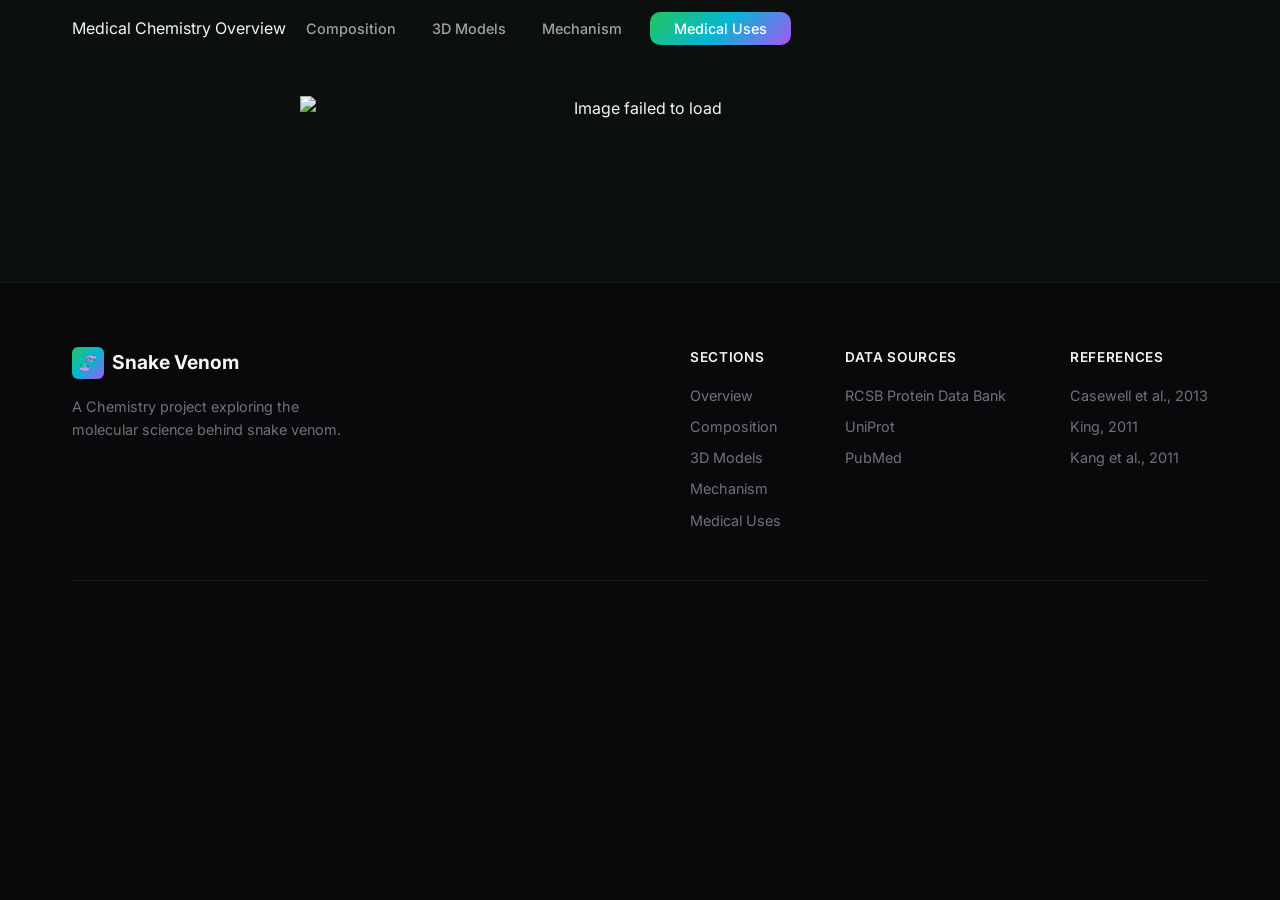
==== medical.html @ aba894d5 "Update Overview link to point to index.html" ====
<!DOCTYPE html>
<html lang="en">
<head>
  <meta charset="UTF-8" />
  <meta name="viewport" content="width=device-width, initial-scale=1.0" />
  <title>Snake Venom Medical Uses</title>
  <meta name="description" content="An interactive chemistry showcase exploring the biochemistry, molecular structures, and medical applications of snake venom." />
  <link rel="preconnect" href="https://fonts.googleapis.com" />
  <link rel="preconnect" href="https://fonts.gstatic.com" crossorigin />
  <link href="https://fonts.googleapis.com/css2?family=Inter:wght@300;400;500;600;700;800;900&family=JetBrains+Mono:wght@400;500;600&display=swap" rel="stylesheet" />
  <link rel="stylesheet" href="styles.css" />
  <!-- 3Dmol.js for interactive molecular visualization -->
  <script src="https://3Dmol.org/build/3Dmol-min.js"></script>
</head>
<body>
  <!-- ======================== NAV ======================== -->
  <nav id="main-nav" class="nav">
    <div class="nav__inner container">
      <ul class="nav__links" id="nav-links">
        <li><a href="medical.html">Medical Chemistry</a></li>
        <li><a href="index.html">Overview</a></li>
        <li><a href="#composition" class="nav__link">Composition</a></li>
        <li><a href="#models" class="nav__link">3D Models</a></li>
        <li><a href="#mechanism" class="nav__link">Mechanism</a></li>
        <li><a href="#medicine" class="nav__link nav__link--cta">Medical Uses</a></li>
      </ul>
      <button class="nav__toggle" id="nav-toggle" aria-label="Toggle navigation">
        <span></span><span></span><span></span>
      </button>
    </div>
  </nav>

  <!-- ======================== OVERVIEW ======================== -->
  <section id="overview" class="overview section">
    <div class="container">
      <div class="section__header">
        <img src="qrCode.pdf" alt="Image failed to load">
      </div>
    </div>
  </section>

  <!-- ======================== REFERENCES / FOOTER ======================== -->
  <footer id="footer" class="footer">
    <div class="container">
      <div class="footer__inner">
        <div class="footer__brand">
          <a href="#" class="nav__logo">
            <span class="nav__logo-icon">🧬</span>
            <span class="nav__logo-text">Snake Venom</span>
          </a>
          <p class="footer__tagline">A Chemistry project exploring the molecular science behind snake venom.</p>
        </div>
        <div class="footer__links">
          <div class="footer__col">
            <h4>Sections</h4>
            <a href="#overview">Overview</a>
            <a href="#composition">Composition</a>
            <a href="#models">3D Models</a>
            <a href="#mechanism">Mechanism</a>
            <a href="#medicine">Medical Uses</a>
          </div>
          <div class="footer__col">
            <h4>Data Sources</h4>
            <a href="https://www.rcsb.org/" target="_blank" rel="noopener">RCSB Protein Data Bank</a>
            <a href="https://www.uniprot.org/" target="_blank" rel="noopener">UniProt</a>
            <a href="https://pubmed.ncbi.nlm.nih.gov/" target="_blank" rel="noopener">PubMed</a>
          </div>
          <div class="footer__col">
            <h4>References</h4>
            <a href="https://doi.org/10.1146/annurev-biochem-011510-135646" target="_blank" rel="noopener">Casewell et al., 2013</a>
            <a href="https://doi.org/10.1038/nrd3011" target="_blank" rel="noopener">King, 2011</a>
            <a href="https://doi.org/10.1016/j.toxicon.2009.11.004" target="_blank" rel="noopener">Kang et al., 2011</a>
          </div>
        </div>
      </div>
      <div class="footer__bottom">
        
      </div>
    </div>
  </footer>

  <script src="script.js"></script>
</body>
</html>
---- styles.css ----
/* ===========================
   DESIGN TOKENS & RESET
   =========================== */
:root {
  /* Colors — venomous green / toxic palette */
  --c-bg:        #09090b;
  --c-bg-alt:    #0b0f0d;
  --c-surface:   #12171a;
  --c-surface-2: #1a2120;
  --c-border:    rgba(255,255,255,0.06);
  --c-border-2:  rgba(255,255,255,0.1);
  --c-text:      #f4f4f5;
  --c-text-2:    #a1a1aa;
  --c-text-3:    #71717a;

  /* Accent gradient — toxic green / teal / emerald */
  --g-accent: linear-gradient(135deg, #22c55e, #06b6d4, #a855f7);
  --g-accent-hover: linear-gradient(135deg, #4ade80, #22d3ee, #c084fc);
  --c-accent:    #22c55e;
  --c-accent-2:  #06b6d4;
  --c-accent-3:  #a855f7;

  /* Typography */
  --ff-sans:  'Inter', system-ui, -apple-system, sans-serif;
  --ff-mono:  'JetBrains Mono', 'SF Mono', 'Fira Code', monospace;

  /* Spacing */
  --space-xs: 0.25rem;
  --space-sm: 0.5rem;
  --space-md: 1rem;
  --space-lg: 1.5rem;
  --space-xl: 2rem;
  --space-2xl: 3rem;
  --space-3xl: 4rem;
  --space-4xl: 6rem;

  /* Border radius */
  --r-sm: 6px;
  --r-md: 10px;
  --r-lg: 16px;
  --r-xl: 24px;
  --r-full: 9999px;

  /* Transitions */
  --t-fast:  150ms cubic-bezier(0.4,0,0.2,1);
  --t-base:  250ms cubic-bezier(0.4,0,0.2,1);
  --t-slow:  400ms cubic-bezier(0.4,0,0.2,1);

  /* Shadows */
  --shadow-glow: 0 0 80px -20px rgba(34,197,94,0.25);
  --shadow-card: 0 4px 24px rgba(0,0,0,0.3);
}

*,*::before,*::after {
  margin: 0;
  padding: 0;
  box-sizing: border-box;
}

html {
  scroll-behavior: smooth;
  font-size: 16px;
}

body {
  font-family: var(--ff-sans);
  background: var(--c-bg);
  color: var(--c-text);
  line-height: 1.6;
  -webkit-font-smoothing: antialiased;
  -moz-osx-font-smoothing: grayscale;
  overflow-x: hidden;
}

a {
  color: inherit;
  text-decoration: none;
}

img { max-width: 100%; display: block; }

ul { list-style: none; }

/* ===========================
   UTILITY CLASSES
   =========================== */
.container {
  width: 100%;
  max-width: 1200px;
  margin: 0 auto;
  padding: 0 var(--space-xl);
}

.text--gradient {
  background: var(--g-accent);
  -webkit-background-clip: text;
  -webkit-text-fill-color: transparent;
  background-clip: text;
}

.section {
  padding: var(--space-4xl) 0;
  position: relative;
}

.section__header {
  text-align: center;
  max-width: 680px;
  margin: 0 auto var(--space-3xl);
}

.section__label {
  display: inline-block;
  font-family: var(--ff-mono);
  font-size: 0.8rem;
  font-weight: 500;
  letter-spacing: 0.1em;
  text-transform: uppercase;
  color: var(--c-accent);
  margin-bottom: var(--space-md);
  padding: var(--space-xs) var(--space-md);
  background: rgba(34,197,94,0.1);
  border: 1px solid rgba(34,197,94,0.2);
  border-radius: var(--r-full);
}

.section__title {
  font-size: clamp(2rem, 5vw, 3rem);
  font-weight: 800;
  line-height: 1.15;
  letter-spacing: -0.03em;
  margin-bottom: var(--space-lg);
}

.section__desc {
  font-size: 1.1rem;
  color: var(--c-text-2);
  line-height: 1.7;
}

.mono { font-family: var(--ff-mono); }

/* ===========================
   BUTTONS
   =========================== */
.btn {
  display: inline-flex;
  align-items: center;
  gap: var(--space-sm);
  padding: 0.75rem 1.75rem;
  font-family: var(--ff-sans);
  font-size: 0.95rem;
  font-weight: 600;
  border-radius: var(--r-lg);
  border: none;
  cursor: pointer;
  transition: all var(--t-base);
  text-decoration: none;
  position: relative;
  overflow: hidden;
}

.btn__icon {
  width: 18px;
  height: 18px;
  transition: transform var(--t-base);
}

.btn:hover .btn__icon {
  transform: translateX(4px);
}

.btn--primary {
  background: var(--g-accent);
  color: white;
  box-shadow: 0 4px 20px rgba(34,197,94,0.3);
}

.btn--primary:hover {
  background: var(--g-accent-hover);
  box-shadow: 0 6px 30px rgba(34,197,94,0.45);
  transform: translateY(-2px);
}

.btn--glass {
  background: rgba(255,255,255,0.05);
  color: var(--c-text);
  border: 1px solid var(--c-border-2);
  backdrop-filter: blur(12px);
}

.btn--glass:hover {
  background: rgba(255,255,255,0.1);
  border-color: rgba(255,255,255,0.2);
  transform: translateY(-2px);
}

/* ===========================
   NAVIGATION
   =========================== */
.nav {
  position: fixed;
  top: 0;
  left: 0;
  right: 0;
  z-index: 1000;
  padding: var(--space-md) 0;
  transition: all var(--t-base);
}

.nav--scrolled {
  background: rgba(9,9,11,0.85);
  backdrop-filter: blur(20px) saturate(1.5);
  border-bottom: 1px solid var(--c-border);
  padding: var(--space-sm) 0;
}

.nav__inner {
  display: flex;
  align-items: center;
  justify-content: space-between;
}

.nav__logo {
  display: flex;
  align-items: center;
  gap: var(--space-sm);
  font-weight: 700;
  font-size: 1.2rem;
  z-index: 10;
}

.nav__logo-icon {
  display: inline-flex;
  align-items: center;
  justify-content: center;
  width: 32px;
  height: 32px;
  background: var(--g-accent);
  border-radius: var(--r-sm);
  font-size: 0.9rem;
}

.nav__links {
  display: flex;
  align-items: center;
  gap: var(--space-xs);
}

.nav__link {
  padding: var(--space-sm) var(--space-md);
  font-size: 0.9rem;
  font-weight: 500;
  color: var(--c-text-2);
  border-radius: var(--r-md);
  transition: all var(--t-fast);
}

.nav__link:hover {
  color: var(--c-text);
  background: rgba(255,255,255,0.05);
}

.nav__link--cta {
  background: var(--g-accent);
  color: white !important;
  padding: var(--space-sm) var(--space-lg);
  margin-left: var(--space-sm);
}

.nav__link--cta:hover {
  background: var(--g-accent-hover);
  box-shadow: 0 4px 16px rgba(34,197,94,0.4);
}

.nav__toggle {
  display: none;
  flex-direction: column;
  gap: 5px;
  background: none;
  border: none;
  cursor: pointer;
  padding: var(--space-sm);
  z-index: 10;
}

.nav__toggle span {
  display: block;
  width: 22px;
  height: 2px;
  background: var(--c-text);
  border-radius: 2px;
  transition: all var(--t-base);
}

/* ===========================
   HERO
   =========================== */
.hero {
  min-height: 100vh;
  display: flex;
  align-items: center;
  justify-content: center;
  position: relative;
  overflow: hidden;
  padding-top: 80px;
}

.hero__bg {
  position: absolute;
  inset: 0;
  z-index: 0;
}

.hero__orb {
  position: absolute;
  border-radius: 50%;
  filter: blur(120px);
  opacity: 0.35;
  animation: float 8s ease-in-out infinite;
}

.hero__orb--1 {
  width: 600px;
  height: 600px;
  background: #22c55e;
  top: -200px;
  right: -100px;
  animation-delay: 0s;
}

.hero__orb--2 {
  width: 500px;
  height: 500px;
  background: #06b6d4;
  bottom: -200px;
  left: -100px;
  animation-delay: -3s;
}

.hero__orb--3 {
  width: 400px;
  height: 400px;
  background: #a855f7;
  top: 50%;
  left: 50%;
  transform: translate(-50%, -50%);
  animation-delay: -5s;
  opacity: 0.12;
}

.hero__grid {
  position: absolute;
  inset: 0;
  background-image:
    linear-gradient(rgba(255,255,255,0.03) 1px, transparent 1px),
    linear-gradient(90deg, rgba(255,255,255,0.03) 1px, transparent 1px);
  background-size: 60px 60px;
  mask-image: radial-gradient(ellipse 70% 60% at 50% 50%, black, transparent);
}

@keyframes float {
  0%, 100% { transform: translate(0, 0) scale(1); }
  33% { transform: translate(30px, -30px) scale(1.05); }
  66% { transform: translate(-20px, 20px) scale(0.95); }
}

.hero__content {
  position: relative;
  z-index: 1;
  text-align: center;
  max-width: 800px;
}

.hero__badge {
  display: inline-flex;
  align-items: center;
  gap: var(--space-sm);
  padding: var(--space-xs) var(--space-lg) var(--space-xs) var(--space-md);
  background: rgba(255,255,255,0.04);
  border: 1px solid var(--c-border-2);
  border-radius: var(--r-full);
  font-size: 0.85rem;
  font-weight: 500;
  color: var(--c-text-2);
  margin-bottom: var(--space-2xl);
  backdrop-filter: blur(12px);
  animation: fadeInUp 0.8s ease-out;
}

.hero__badge-dot {
  width: 8px;
  height: 8px;
  background: #22c55e;
  border-radius: 50%;
  animation: pulse-dot 2s ease-in-out infinite;
}

@keyframes pulse-dot {
  0%, 100% { opacity: 1; }
  50% { opacity: 0.4; }
}

.hero__title {
  font-size: clamp(2.8rem, 8vw, 5rem);
  font-weight: 900;
  line-height: 1.05;
  letter-spacing: -0.04em;
  margin-bottom: var(--space-xl);
  animation: fadeInUp 0.8s ease-out 0.15s both;
}

.hero__title--gradient {
  background: var(--g-accent);
  -webkit-background-clip: text;
  -webkit-text-fill-color: transparent;
  background-clip: text;
}

.hero__subtitle {
  font-size: clamp(1.05rem, 2vw, 1.25rem);
  color: var(--c-text-2);
  max-width: 600px;
  margin: 0 auto var(--space-2xl);
  line-height: 1.7;
  animation: fadeInUp 0.8s ease-out 0.3s both;
}

.hero__actions {
  display: flex;
  align-items: center;
  justify-content: center;
  gap: var(--space-md);
  margin-bottom: var(--space-3xl);
  animation: fadeInUp 0.8s ease-out 0.45s both;
}

.hero__stats {
  display: flex;
  align-items: center;
  justify-content: center;
  gap: var(--space-2xl);
  animation: fadeInUp 0.8s ease-out 0.6s both;
}

.hero__stat { text-align: center; }

.hero__stat-value {
  display: inline;
  font-size: 2rem;
  font-weight: 800;
  letter-spacing: -0.02em;
  background: var(--g-accent);
  -webkit-background-clip: text;
  -webkit-text-fill-color: transparent;
  background-clip: text;
}

.hero__stat-suffix {
  font-size: 1.4rem;
  font-weight: 700;
  background: var(--g-accent);
  -webkit-background-clip: text;
  -webkit-text-fill-color: transparent;
  background-clip: text;
}

.hero__stat-label {
  display: block;
  font-size: 0.85rem;
  color: var(--c-text-3);
  margin-top: var(--space-xs);
}

.hero__stat-divider {
  width: 1px;
  height: 40px;
  background: var(--c-border-2);
}

.hero__scroll {
  position: absolute;
  bottom: var(--space-2xl);
  left: 50%;
  transform: translateX(-50%);
  display: flex;
  flex-direction: column;
  align-items: center;
  gap: var(--space-sm);
  font-size: 0.75rem;
  color: var(--c-text-3);
  letter-spacing: 0.1em;
  text-transform: uppercase;
  animation: fadeInUp 0.8s ease-out 0.8s both;
}

.hero__scroll-line {
  width: 1px;
  height: 40px;
  background: linear-gradient(to bottom, var(--c-accent), transparent);
  animation: scroll-line 2s ease-in-out infinite;
}

@keyframes scroll-line {
  0% { transform: scaleY(0); transform-origin: top; }
  50% { transform: scaleY(1); transform-origin: top; }
  50.1% { transform: scaleY(1); transform-origin: bottom; }
  100% { transform: scaleY(0); transform-origin: bottom; }
}

@keyframes fadeInUp {
  from { opacity: 0; transform: translateY(30px); }
  to   { opacity: 1; transform: translateY(0); }
}

/* ===========================
   OVERVIEW (ABOUT)
   =========================== */
.overview {
  background: var(--c-bg-alt);
}

.overview__grid {
  display: grid;
  grid-template-columns: repeat(2, 1fr);
  gap: var(--space-lg);
}

.overview__card {
  background: var(--c-surface);
  border: 1px solid var(--c-border);
  border-radius: var(--r-lg);
  padding: var(--space-2xl);
  transition: all var(--t-base);
  position: relative;
  overflow: hidden;
}

.overview__card::before {
  content: '';
  position: absolute;
  top: 0;
  left: 0;
  right: 0;
  height: 2px;
  background: var(--g-accent);
  opacity: 0;
  transition: opacity var(--t-base);
}

.overview__card:hover {
  border-color: var(--c-border-2);
  transform: translateY(-4px);
  box-shadow: var(--shadow-card);
}

.overview__card:hover::before {
  opacity: 1;
}

.overview__card--main {
  grid-column: span 2;
  background: linear-gradient(135deg, var(--c-surface), var(--c-surface-2));
}

.overview__card-icon {
  font-size: 2rem;
  margin-bottom: var(--space-lg);
}

.overview__card h3 {
  font-size: 1.25rem;
  font-weight: 700;
  margin-bottom: var(--space-md);
}

.overview__card p {
  color: var(--c-text-2);
  line-height: 1.7;
}

.overview__card strong {
  color: var(--c-text);
}

/* ===========================
   COMPOSITION (FEATURES)
   =========================== */
.composition__grid {
  display: grid;
  grid-template-columns: repeat(3, 1fr);
  gap: var(--space-lg);
}

.comp-card {
  background: var(--c-surface);
  border: 1px solid var(--c-border);
  border-radius: var(--r-lg);
  padding: var(--space-2xl);
  position: relative;
  transition: all var(--t-slow);
  overflow: hidden;
}

.comp-card::after {
  content: '';
  position: absolute;
  inset: 0;
  background: radial-gradient(600px circle at var(--mouse-x, 50%) var(--mouse-y, 50%), rgba(34,197,94,0.06), transparent 40%);
  opacity: 0;
  transition: opacity var(--t-base);
}

.comp-card:hover::after { opacity: 1; }

.comp-card:hover {
  border-color: rgba(34,197,94,0.2);
  transform: translateY(-6px);
  box-shadow: var(--shadow-glow);
}

.comp-card__number {
  position: absolute;
  top: var(--space-lg);
  right: var(--space-lg);
  font-family: var(--ff-mono);
  font-size: 0.8rem;
  color: var(--c-text-3);
  font-weight: 600;
}

.comp-card__icon {
  width: 48px;
  height: 48px;
  display: flex;
  align-items: center;
  justify-content: center;
  background: rgba(34,197,94,0.1);
  border: 1px solid rgba(34,197,94,0.2);
  border-radius: var(--r-md);
  margin-bottom: var(--space-lg);
  color: var(--c-accent);
}

.comp-card__icon svg {
  width: 24px;
  height: 24px;
}

.comp-card__title {
  font-size: 1.1rem;
  font-weight: 700;
  margin-bottom: var(--space-md);
  position: relative;
  z-index: 1;
}

.comp-card__desc {
  font-size: 0.92rem;
  color: var(--c-text-2);
  line-height: 1.7;
  margin-bottom: var(--space-md);
  position: relative;
  z-index: 1;
}

.comp-card__desc strong,
.comp-card__desc em {
  color: var(--c-text);
}

.comp-card__formula {
  font-family: var(--ff-mono);
  font-size: 0.8rem;
  color: var(--c-accent-2);
  padding: var(--space-sm) var(--space-md);
  background: rgba(6,182,212,0.06);
  border: 1px solid rgba(6,182,212,0.12);
  border-radius: var(--r-sm);
  margin-bottom: var(--space-md);
  position: relative;
  z-index: 1;
}

.formula-label {
  color: var(--c-text-3);
  margin-right: var(--space-sm);
}

.comp-card__tags {
  display: flex;
  gap: var(--space-sm);
  position: relative;
  z-index: 1;
}

.tag {
  font-family: var(--ff-mono);
  font-size: 0.75rem;
  font-weight: 500;
  padding: var(--space-xs) var(--space-sm);
  background: rgba(34,197,94,0.1);
  border: 1px solid rgba(34,197,94,0.15);
  border-radius: var(--r-sm);
  color: var(--c-accent);
}

/* ===========================
   3D MODELS SECTION
   =========================== */
.models {
  background: var(--c-bg-alt);
}

.models__tabs {
  display: flex;
  gap: var(--space-md);
  margin-bottom: var(--space-xl);
  overflow-x: auto;
  padding-bottom: var(--space-sm);
}

.models__tab {
  display: flex;
  flex-direction: column;
  align-items: center;
  gap: var(--space-xs);
  padding: var(--space-lg) var(--space-xl);
  background: var(--c-surface);
  border: 1px solid var(--c-border);
  border-radius: var(--r-lg);
  cursor: pointer;
  transition: all var(--t-base);
  flex: 1;
  min-width: 180px;
  font-family: var(--ff-sans);
  color: var(--c-text-2);
}

.models__tab:hover {
  border-color: var(--c-border-2);
  background: var(--c-surface-2);
}

.models__tab.active {
  border-color: var(--c-accent);
  background: rgba(34,197,94,0.05);
  color: var(--c-text);
  box-shadow: 0 0 30px -10px rgba(34,197,94,0.2);
}

.models__tab-icon {
  font-size: 1.5rem;
}

.models__tab-name {
  font-weight: 600;
  font-size: 0.95rem;
}

.models__tab-type {
  font-family: var(--ff-mono);
  font-size: 0.75rem;
  color: var(--c-text-3);
}

.models__viewer-wrapper {
  display: grid;
  grid-template-columns: 1.4fr 1fr;
  gap: var(--space-xl);
  margin-bottom: var(--space-lg);
}

.models__viewer {
  position: relative;
  background: var(--c-surface);
  border: 1px solid var(--c-border);
  border-radius: var(--r-lg);
  overflow: hidden;
  aspect-ratio: 4/3;
  min-height: 420px;
}

.models__canvas {
  background: #0a0e0c;
}

.models__loading {
  position: absolute;
  inset: 0;
  display: flex;
  flex-direction: column;
  align-items: center;
  justify-content: center;
  gap: var(--space-md);
  background: rgba(10,14,12,0.9);
  color: var(--c-text-3);
  font-size: 0.9rem;
  z-index: 5;
  transition: opacity var(--t-base);
}

.models__loading.hidden {
  opacity: 0;
  pointer-events: none;
}

.models__spinner {
  width: 36px;
  height: 36px;
  border: 3px solid var(--c-border);
  border-top-color: var(--c-accent);
  border-radius: 50%;
  animation: spin 0.8s linear infinite;
}

@keyframes spin {
  to { transform: rotate(360deg); }
}

.models__info {
  background: var(--c-surface);
  border: 1px solid var(--c-border);
  border-radius: var(--r-lg);
  padding: var(--space-2xl);
  overflow-y: auto;
  max-height: 520px;
}

.models__info-panel {
  display: none;
}

.models__info-panel.active {
  display: block;
}

.models__info-panel h3 {
  font-size: 1.4rem;
  font-weight: 800;
  margin-bottom: var(--space-xs);
  background: var(--g-accent);
  -webkit-background-clip: text;
  -webkit-text-fill-color: transparent;
  background-clip: text;
}

.models__info-source {
  font-style: italic;
  font-size: 0.9rem;
  color: var(--c-text-3);
  margin-bottom: var(--space-lg);
}

.models__info-detail {
  display: flex;
  flex-direction: column;
  gap: var(--space-sm);
  margin-bottom: var(--space-lg);
  padding: var(--space-lg);
  background: rgba(34,197,94,0.04);
  border: 1px solid rgba(34,197,94,0.1);
  border-radius: var(--r-md);
}

.info-row {
  display: flex;
  justify-content: space-between;
  font-size: 0.88rem;
}

.info-label {
  color: var(--c-text-3);
  font-weight: 500;
}

.info-value {
  color: var(--c-text);
  font-weight: 600;
}

.models__info-desc {
  font-size: 0.92rem;
  color: var(--c-text-2);
  line-height: 1.75;
}

.models__info-desc strong {
  color: var(--c-text);
}

.models__controls {
  display: flex;
  align-items: center;
  justify-content: space-between;
  gap: var(--space-md);
  flex-wrap: wrap;
}

.models__hint {
  font-size: 0.8rem;
  color: var(--c-text-3);
}

.models__style-btns {
  display: flex;
  gap: var(--space-xs);
}

.models__style-btn {
  padding: var(--space-sm) var(--space-md);
  font-family: var(--ff-mono);
  font-size: 0.8rem;
  font-weight: 500;
  background: var(--c-surface);
  border: 1px solid var(--c-border);
  border-radius: var(--r-md);
  color: var(--c-text-2);
  cursor: pointer;
  transition: all var(--t-fast);
}

.models__style-btn:hover {
  border-color: var(--c-border-2);
  color: var(--c-text);
}

.models__style-btn.active {
  background: rgba(34,197,94,0.1);
  border-color: var(--c-accent);
  color: var(--c-accent);
}

/* ===========================
   MECHANISM (TIMELINE)
   =========================== */
.mechanism__timeline {
  position: relative;
  max-width: 760px;
  margin: 0 auto;
  padding-left: 60px;
}

.mechanism__timeline::before {
  content: '';
  position: absolute;
  top: 0;
  left: 27px;
  width: 2px;
  height: 100%;
  background: linear-gradient(to bottom, var(--c-accent), var(--c-accent-2), var(--c-accent-3));
  opacity: 0.3;
  border-radius: var(--r-full);
}

.mechanism__step {
  position: relative;
  margin-bottom: var(--space-2xl);
}

.mechanism__step:last-child {
  margin-bottom: 0;
}

.mechanism__step-marker {
  position: absolute;
  left: -60px;
  top: 0;
  width: 54px;
  height: 54px;
  display: flex;
  align-items: center;
  justify-content: center;
}

.mechanism__step-num {
  width: 36px;
  height: 36px;
  display: flex;
  align-items: center;
  justify-content: center;
  background: var(--c-surface);
  border: 2px solid var(--c-accent);
  border-radius: 50%;
  font-family: var(--ff-mono);
  font-size: 0.85rem;
  font-weight: 700;
  color: var(--c-accent);
  position: relative;
  z-index: 1;
}

.mechanism__step-content {
  background: var(--c-surface);
  border: 1px solid var(--c-border);
  border-radius: var(--r-lg);
  padding: var(--space-2xl);
  transition: all var(--t-base);
}

.mechanism__step-content:hover {
  border-color: var(--c-border-2);
  transform: translateX(6px);
  box-shadow: var(--shadow-card);
}

.mechanism__step-content h3 {
  font-size: 1.15rem;
  font-weight: 700;
  margin-bottom: var(--space-md);
}

.mechanism__step-content p {
  font-size: 0.92rem;
  color: var(--c-text-2);
  line-height: 1.75;
  margin-bottom: var(--space-md);
}

.mechanism__step-content p strong {
  color: var(--c-text);
}

.mechanism__step-tag {
  font-family: var(--ff-mono);
  font-size: 0.78rem;
  color: var(--c-accent);
  padding: var(--space-xs) var(--space-md);
  background: rgba(34,197,94,0.08);
  border-radius: var(--r-full);
  display: inline-block;
}

/* ===========================
   MEDICAL APPLICATIONS
   =========================== */
.medicine {
  background: var(--c-bg-alt);
}

.medicine__grid {
  display: grid;
  grid-template-columns: repeat(2, 1fr);
  gap: var(--space-lg);
}

.medicine__card {
  background: var(--c-surface);
  border: 1px solid var(--c-border);
  border-radius: var(--r-lg);
  padding: var(--space-2xl);
  transition: all var(--t-base);
  position: relative;
  overflow: hidden;
}

.medicine__card::before {
  content: '';
  position: absolute;
  top: 0;
  left: 0;
  right: 0;
  height: 2px;
  background: var(--g-accent);
  opacity: 0;
  transition: opacity var(--t-base);
}

.medicine__card:hover {
  border-color: var(--c-border-2);
  transform: translateY(-4px);
  box-shadow: var(--shadow-card);
}

.medicine__card:hover::before {
  opacity: 1;
}

.medicine__card-header {
  display: flex;
  align-items: flex-start;
  gap: var(--space-md);
  margin-bottom: var(--space-lg);
}

.medicine__card-emoji {
  font-size: 2rem;
  flex-shrink: 0;
}

.medicine__card-header h3 {
  font-size: 1.15rem;
  font-weight: 700;
  margin-bottom: var(--space-xs);
}

.medicine__card-origin {
  font-size: 0.82rem;
  color: var(--c-text-3);
  font-style: italic;
}

.medicine__card p {
  font-size: 0.92rem;
  color: var(--c-text-2);
  line-height: 1.7;
  margin-bottom: var(--space-lg);
}

.medicine__card p strong {
  color: var(--c-text);
}

.medicine__card-impact {
  font-family: var(--ff-mono);
  font-size: 0.8rem;
  padding: var(--space-sm) var(--space-md);
  background: rgba(34,197,94,0.06);
  border: 1px solid rgba(34,197,94,0.12);
  border-radius: var(--r-sm);
  color: var(--c-accent);
}

.impact-label {
  color: var(--c-text-3);
  margin-right: var(--space-sm);
}

/* ===========================
   FOOTER
   =========================== */
.footer {
  background: var(--c-bg);
  border-top: 1px solid var(--c-border);
  padding: var(--space-3xl) 0 var(--space-xl);
}

.footer__inner {
  display: flex;
  justify-content: space-between;
  gap: var(--space-3xl);
  padding-bottom: var(--space-2xl);
  border-bottom: 1px solid var(--c-border);
  margin-bottom: var(--space-xl);
}

.footer__tagline {
  color: var(--c-text-3);
  font-size: 0.9rem;
  margin-top: var(--space-md);
  max-width: 280px;
}

.footer__links {
  display: flex;
  gap: var(--space-3xl);
}

.footer__col {
  display: flex;
  flex-direction: column;
  gap: var(--space-sm);
}

.footer__col h4 {
  font-size: 0.85rem;
  font-weight: 600;
  text-transform: uppercase;
  letter-spacing: 0.05em;
  color: var(--c-text);
  margin-bottom: var(--space-sm);
}

.footer__col a {
  font-size: 0.9rem;
  color: var(--c-text-3);
  transition: color var(--t-fast);
}

.footer__col a:hover {
  color: var(--c-text);
}

.footer__bottom {
  text-align: center;
}

.footer__bottom p {
  font-size: 0.85rem;
  color: var(--c-text-3);
}

/* ===========================
   SCROLL REVEAL
   =========================== */
.reveal {
  opacity: 0;
  transform: translateY(40px);
  transition: opacity 0.8s cubic-bezier(0.4,0,0.2,1), transform 0.8s cubic-bezier(0.4,0,0.2,1);
}

.reveal--visible {
  opacity: 1;
  transform: translateY(0);
}

/* ===========================
   RESPONSIVE
   =========================== */
@media (max-width: 1024px) {
  .composition__grid {
    grid-template-columns: repeat(2, 1fr);
  }
  .models__viewer-wrapper {
    grid-template-columns: 1fr;
  }
  .models__info {
    max-height: none;
  }
}

@media (max-width: 768px) {
  .nav__links {
    position: fixed;
    top: 0;
    left: 0;
    right: 0;
    bottom: 0;
    background: rgba(9,9,11,0.98);
    backdrop-filter: blur(20px);
    flex-direction: column;
    align-items: center;
    justify-content: center;
    gap: var(--space-lg);
    opacity: 0;
    pointer-events: none;
    transition: opacity var(--t-base);
  }

  .nav__links.active {
    opacity: 1;
    pointer-events: all;
  }

  .nav__link { font-size: 1.2rem; }
  .nav__link--cta { margin-left: 0; margin-top: var(--space-md); }
  .nav__toggle { display: flex; }

  .hero__stats { gap: var(--space-xl); }

  .overview__grid {
    grid-template-columns: 1fr;
  }

  .overview__card--main {
    grid-column: span 1;
  }

  .composition__grid {
    grid-template-columns: 1fr;
  }

  .models__tabs {
    flex-direction: column;
  }

  .models__tab {
    flex-direction: row;
    gap: var(--space-md);
    min-width: auto;
  }

  .mechanism__timeline {
    padding-left: 50px;
  }

  .mechanism__step-marker {
    left: -50px;
  }

  .medicine__grid {
    grid-template-columns: 1fr;
  }

  .hero__actions {
    flex-direction: column;
  }

  .footer__inner {
    flex-direction: column;
    gap: var(--space-2xl);
  }

  .footer__links {
    gap: var(--space-2xl);
    flex-wrap: wrap;
  }

  .models__controls {
    flex-direction: column;
    align-items: flex-start;
  }
}

@media (max-width: 480px) {
  .hero__title {
    font-size: 2.4rem;
  }

  .hero__stats {
    flex-direction: column;
    gap: var(--space-lg);
  }

  .hero__stat-divider {
    width: 40px;
    height: 1px;
  }

  .mechanism__timeline {
    padding-left: 40px;
  }

  .mechanism__step-marker {
    left: -40px;
  }

  .mechanism__step-num {
    width: 28px;
    height: 28px;
    font-size: 0.75rem;
  }
}
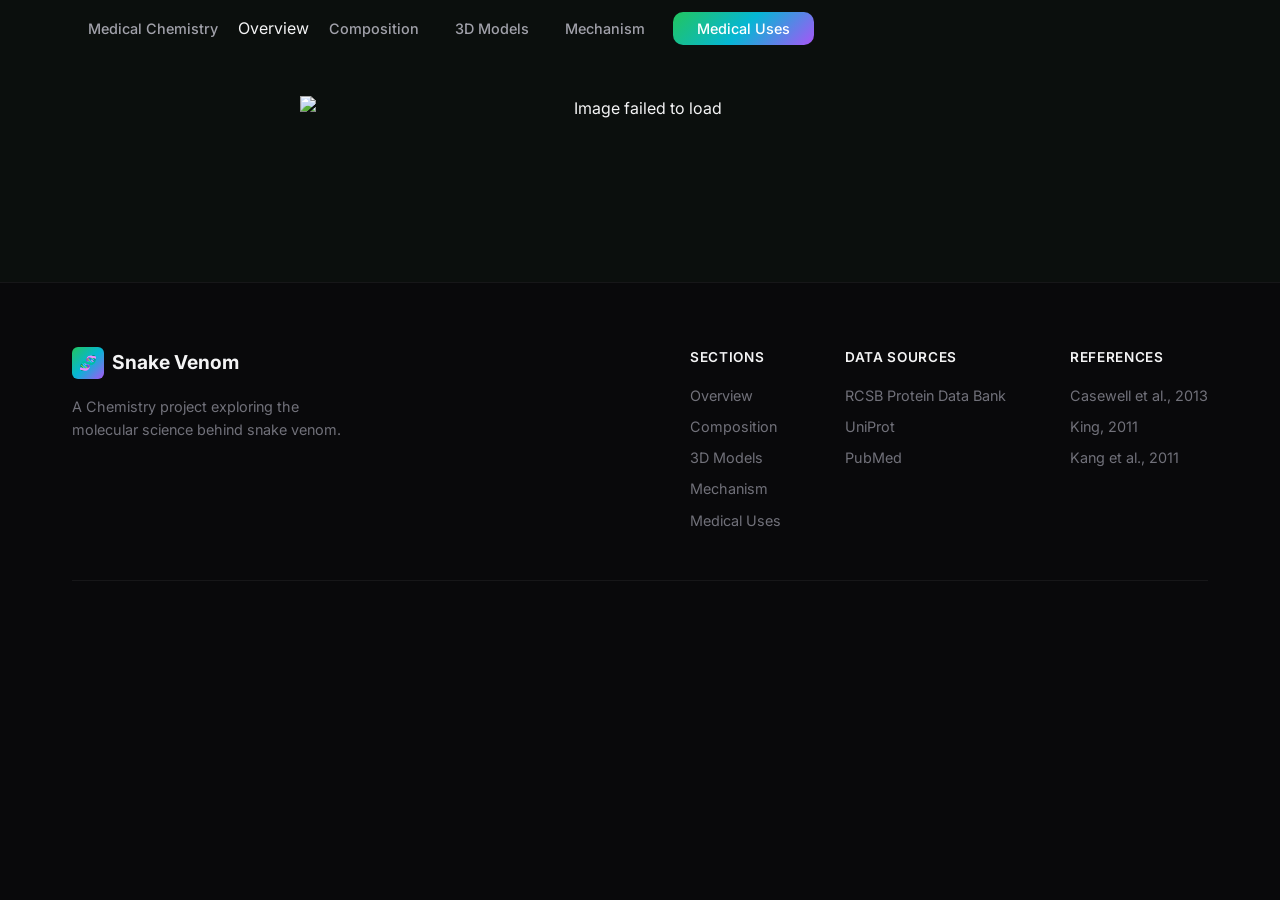
==== commit 5b684d2c: "Add class to Medical Chemistry navigation link" ====
--- a/medical.html
+++ b/medical.html
@@ -17,7 +17,7 @@
   <nav id="main-nav" class="nav">
     <div class="nav__inner container">
       <ul class="nav__links" id="nav-links">
-        <li><a href="medical.html">Medical Chemistry</a></li>
+        <li><a href="medical.html" class="nav__link">Medical Chemistry</a></li>
         <li><a href="index.html">Overview</a></li>
         <li><a href="#composition" class="nav__link">Composition</a></li>
         <li><a href="#models" class="nav__link">3D Models</a></li>
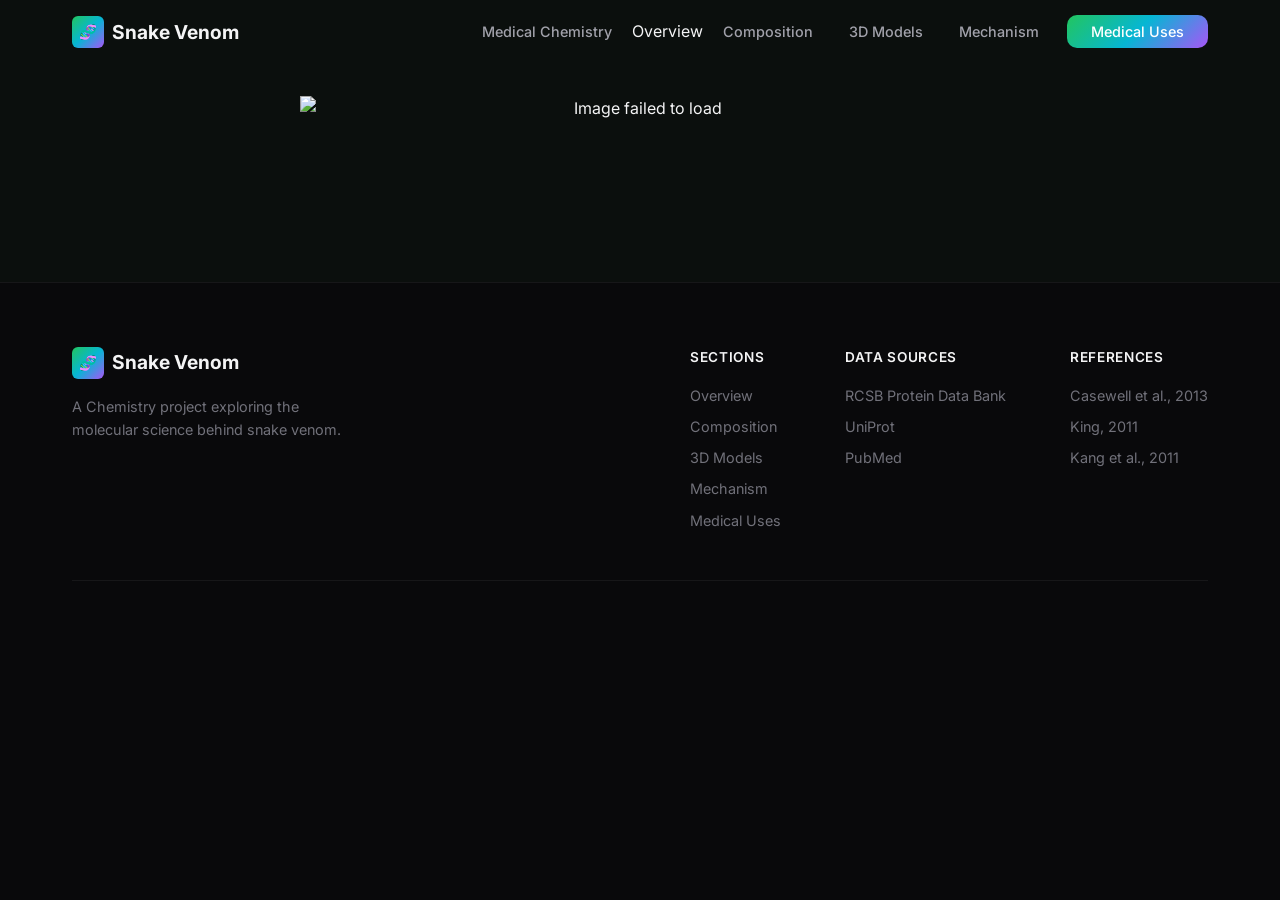
==== commit f6d08c45: "Add logo and title to navigation bar" ====
--- a/medical.html
+++ b/medical.html
@@ -16,6 +16,10 @@
   <!-- ======================== NAV ======================== -->
   <nav id="main-nav" class="nav">
     <div class="nav__inner container">
+      <a href="#" class="nav__logo" id="nav-logo">
+        <span class="nav__logo-icon">🧬</span>
+        <span class="nav__logo-text">Snake Venom</span>
+      </a>
       <ul class="nav__links" id="nav-links">
         <li><a href="medical.html" class="nav__link">Medical Chemistry</a></li>
         <li><a href="index.html">Overview</a></li>
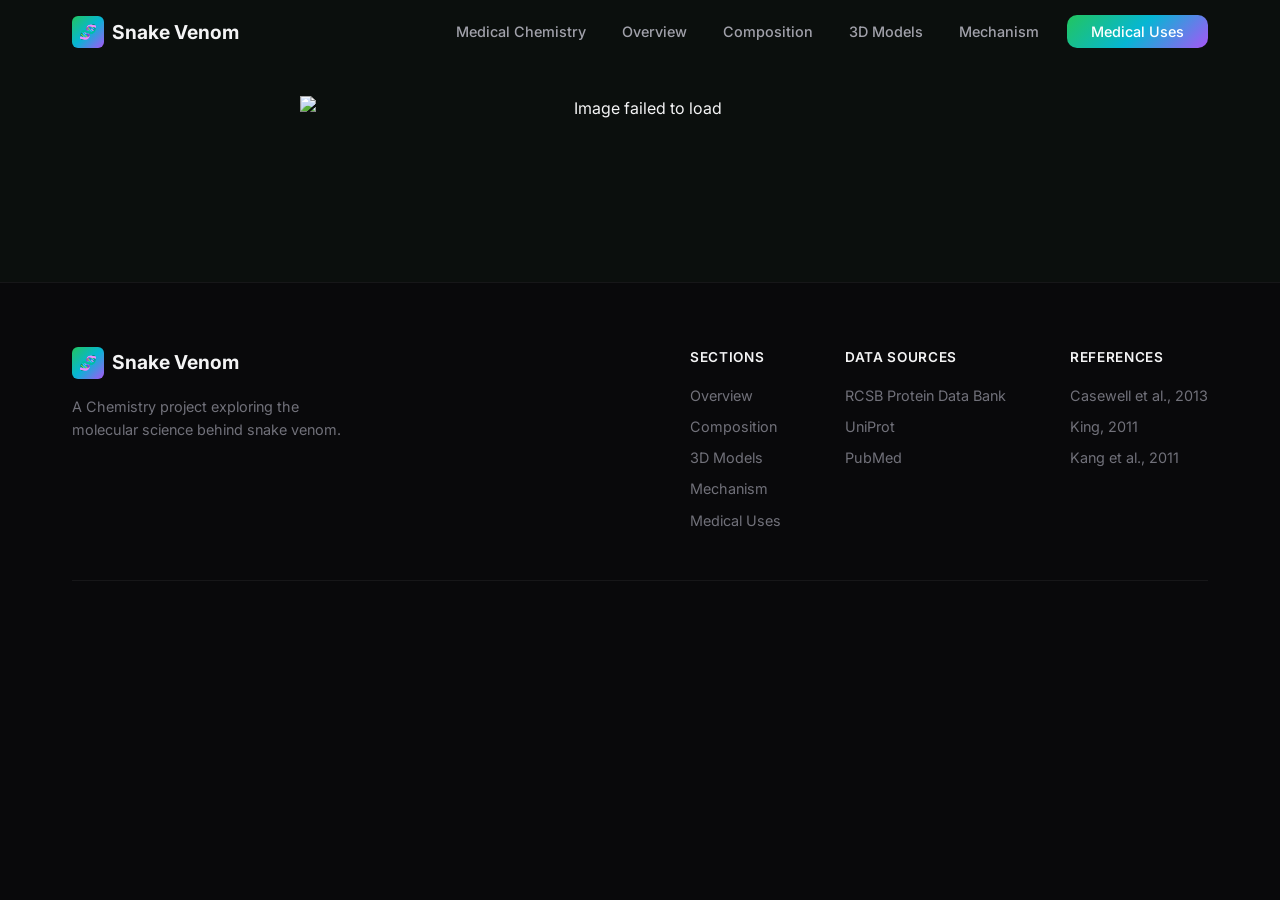
==== commit 64a7a4d0: "Update medical.html" ====
--- a/medical.html
+++ b/medical.html
@@ -22,7 +22,7 @@
       </a>
       <ul class="nav__links" id="nav-links">
         <li><a href="medical.html" class="nav__link">Medical Chemistry</a></li>
-        <li><a href="index.html">Overview</a></li>
+        <li><a href="index.html" class="nav__link">Overview</a></li>
         <li><a href="#composition" class="nav__link">Composition</a></li>
         <li><a href="#models" class="nav__link">3D Models</a></li>
         <li><a href="#mechanism" class="nav__link">Mechanism</a></li>
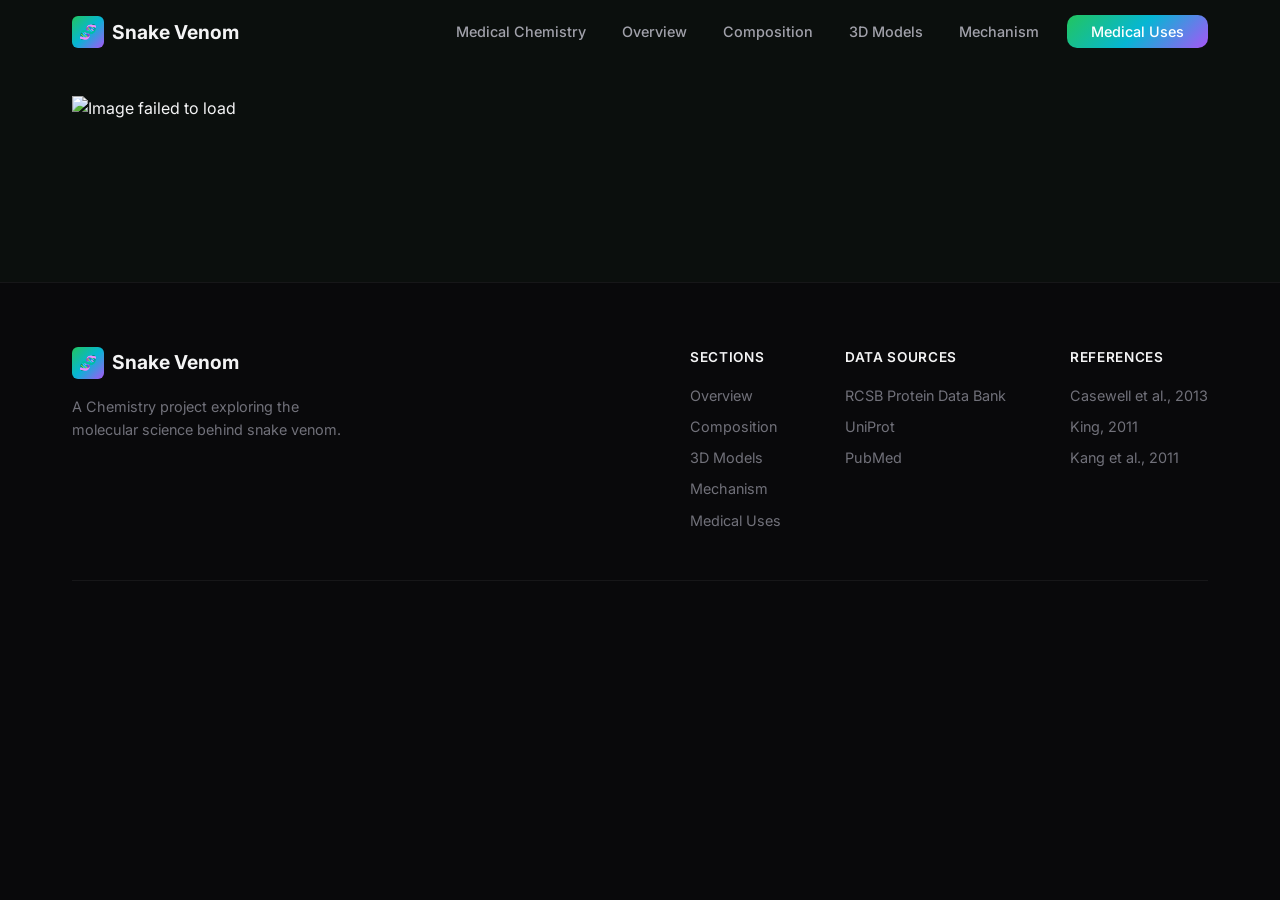
==== commit 661cf345: "Update medical.html" ====
--- a/medical.html
+++ b/medical.html
@@ -37,8 +37,8 @@
   <!-- ======================== OVERVIEW ======================== -->
   <section id="overview" class="overview section">
     <div class="container">
+      <img src="qrCode.pdf" alt="Image failed to load">
       <div class="section__header">
-        <img src="qrCode.pdf" alt="Image failed to load">
       </div>
     </div>
   </section>
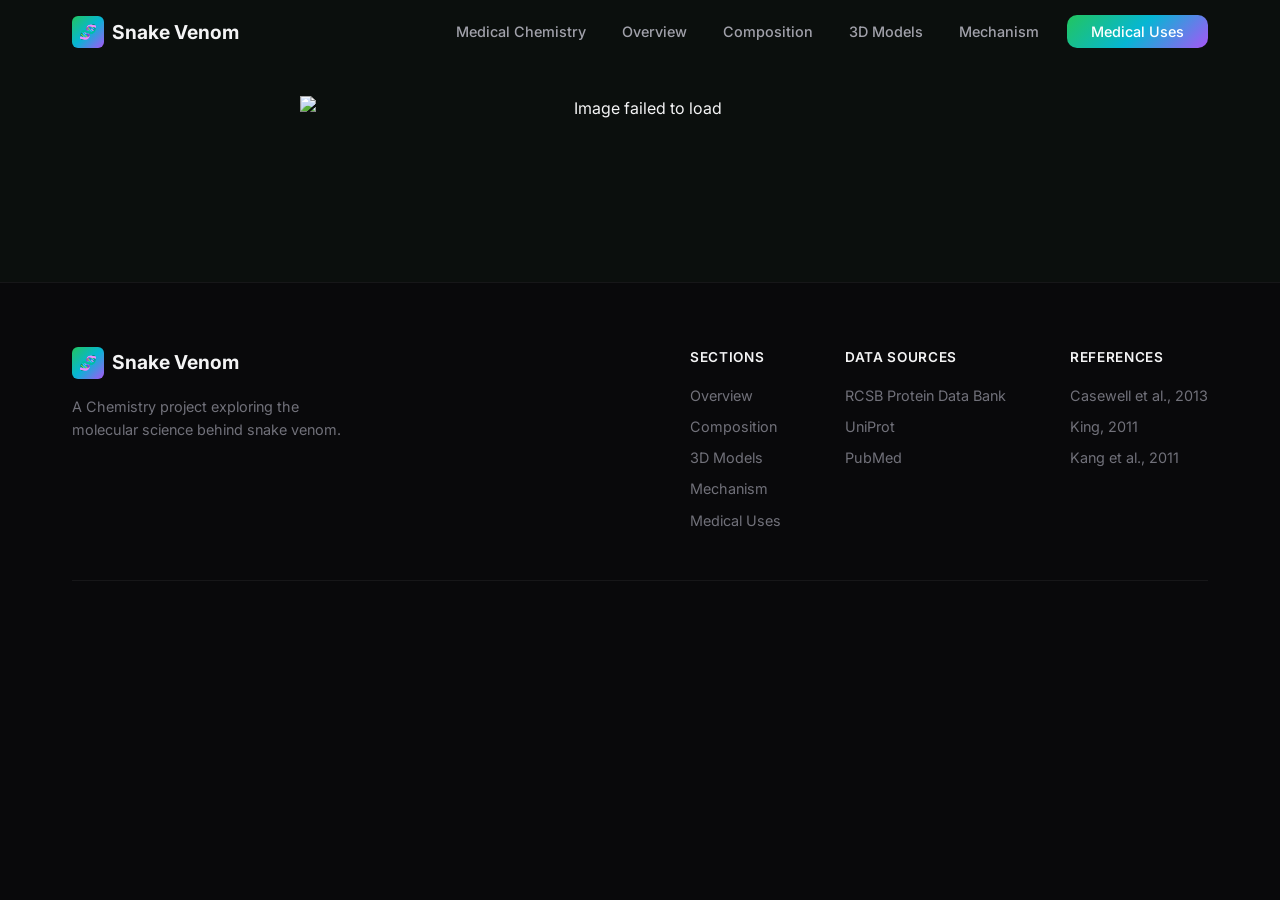
==== commit 72b950e0: "Update medical.html" ====
--- a/medical.html
+++ b/medical.html
@@ -37,8 +37,8 @@
   <!-- ======================== OVERVIEW ======================== -->
   <section id="overview" class="overview section">
     <div class="container">
-      <img src="qrCode.pdf" alt="Image failed to load">
       <div class="section__header">
+        <img src="qrCode.png" alt="Image failed to load">
       </div>
     </div>
   </section>
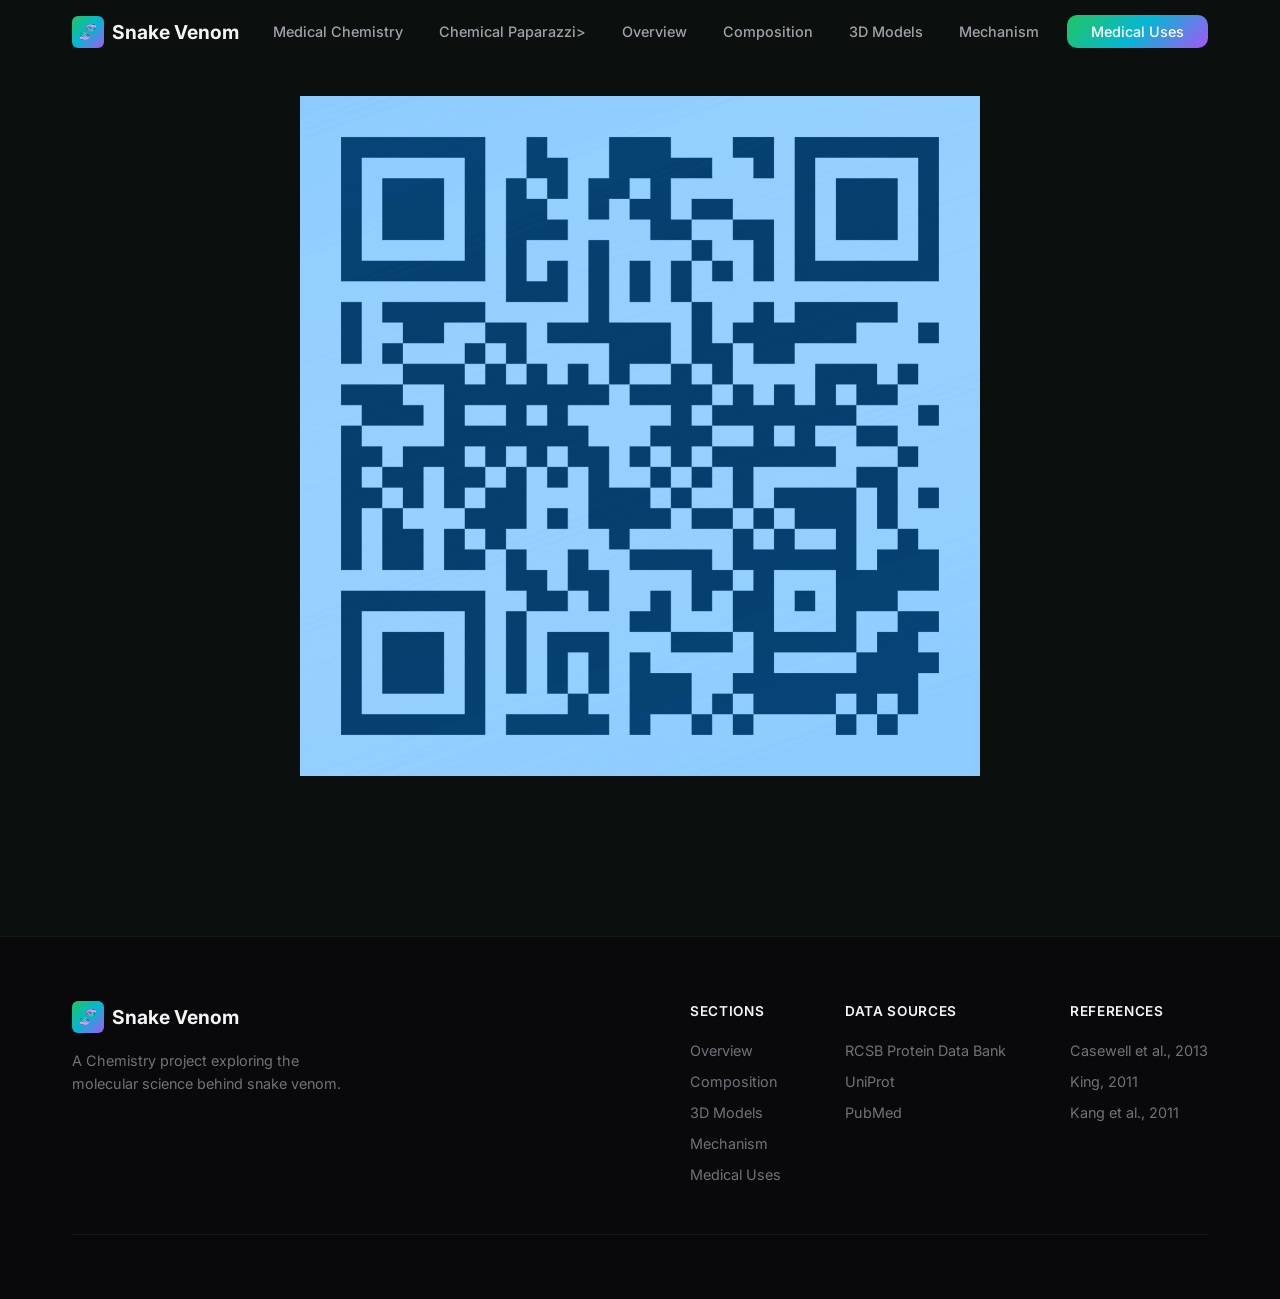
==== commit c3c8db6e: "Add link to Chemical Paparazzi in navigation" ====
--- a/medical.html
+++ b/medical.html
@@ -22,6 +22,7 @@
       </a>
       <ul class="nav__links" id="nav-links">
         <li><a href="medical.html" class="nav__link">Medical Chemistry</a></li>
+        <li><a href="video.html" class="nav__link">Chemical Paparazzi></a></li>
         <li><a href="index.html" class="nav__link">Overview</a></li>
         <li><a href="#composition" class="nav__link">Composition</a></li>
         <li><a href="#models" class="nav__link">3D Models</a></li>
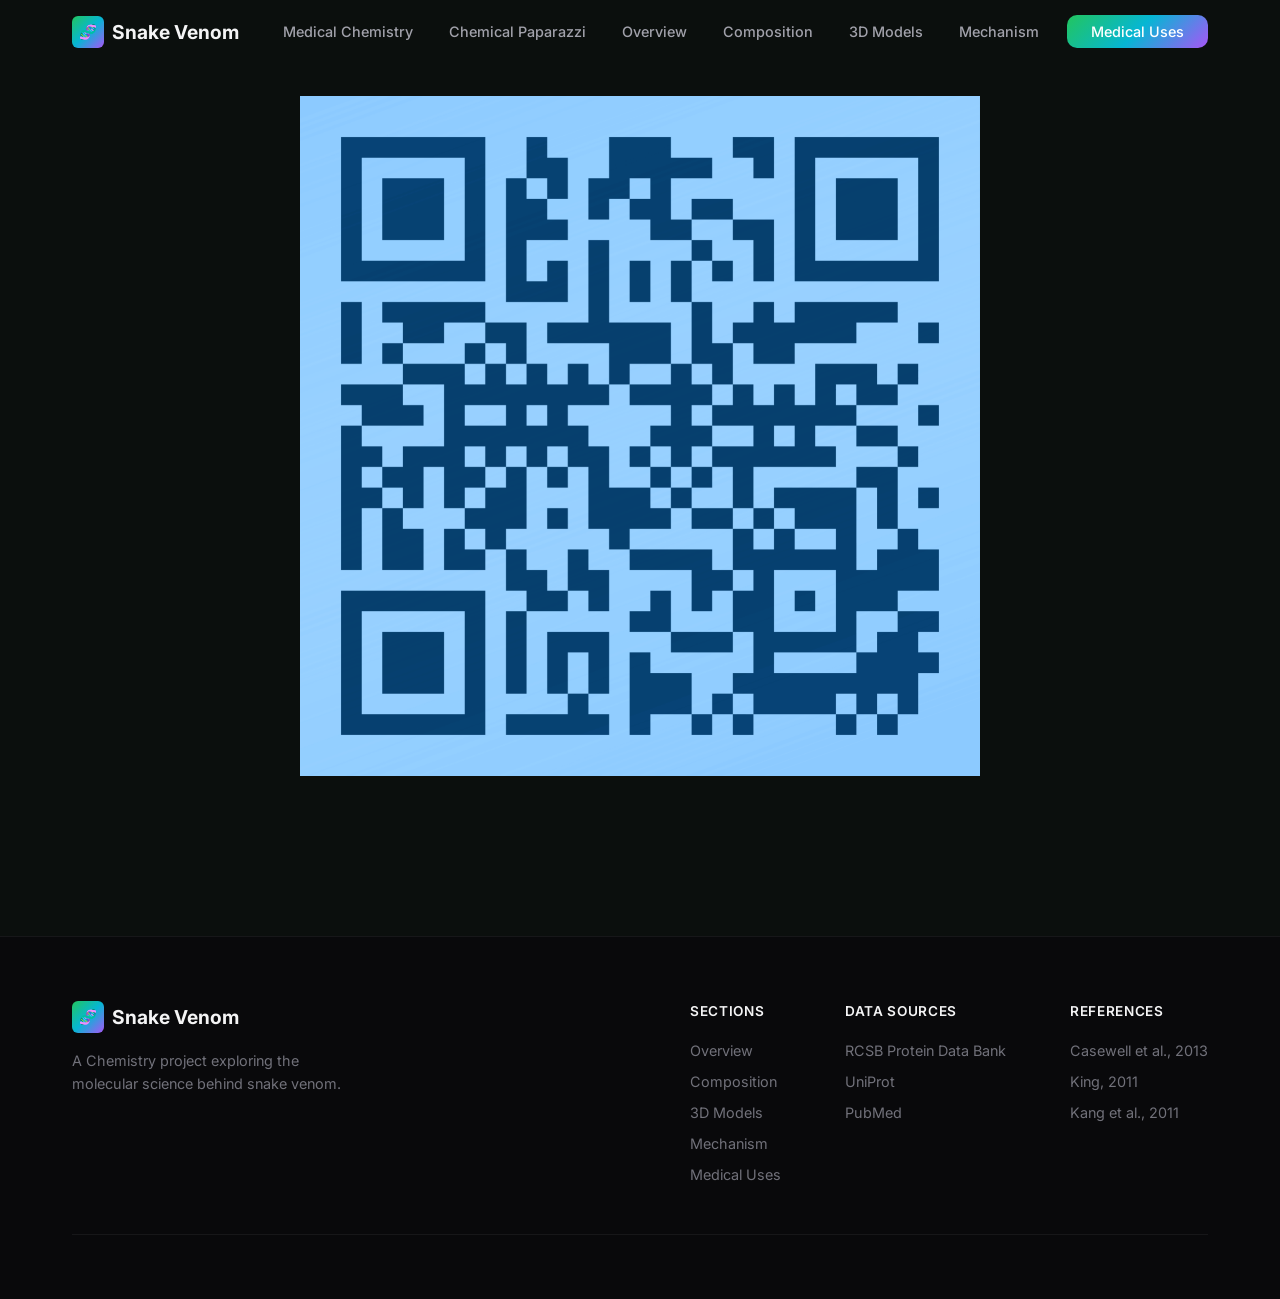
==== commit d7a571c7: "Fix HTML link for Chemical Paparazzi" ====
--- a/medical.html
+++ b/medical.html
@@ -22,7 +22,7 @@
       </a>
       <ul class="nav__links" id="nav-links">
         <li><a href="medical.html" class="nav__link">Medical Chemistry</a></li>
-        <li><a href="video.html" class="nav__link">Chemical Paparazzi></a></li>
+        <li><a href="video.html" class="nav__link">Chemical Paparazzi</a></li>
         <li><a href="index.html" class="nav__link">Overview</a></li>
         <li><a href="#composition" class="nav__link">Composition</a></li>
         <li><a href="#models" class="nav__link">3D Models</a></li>
